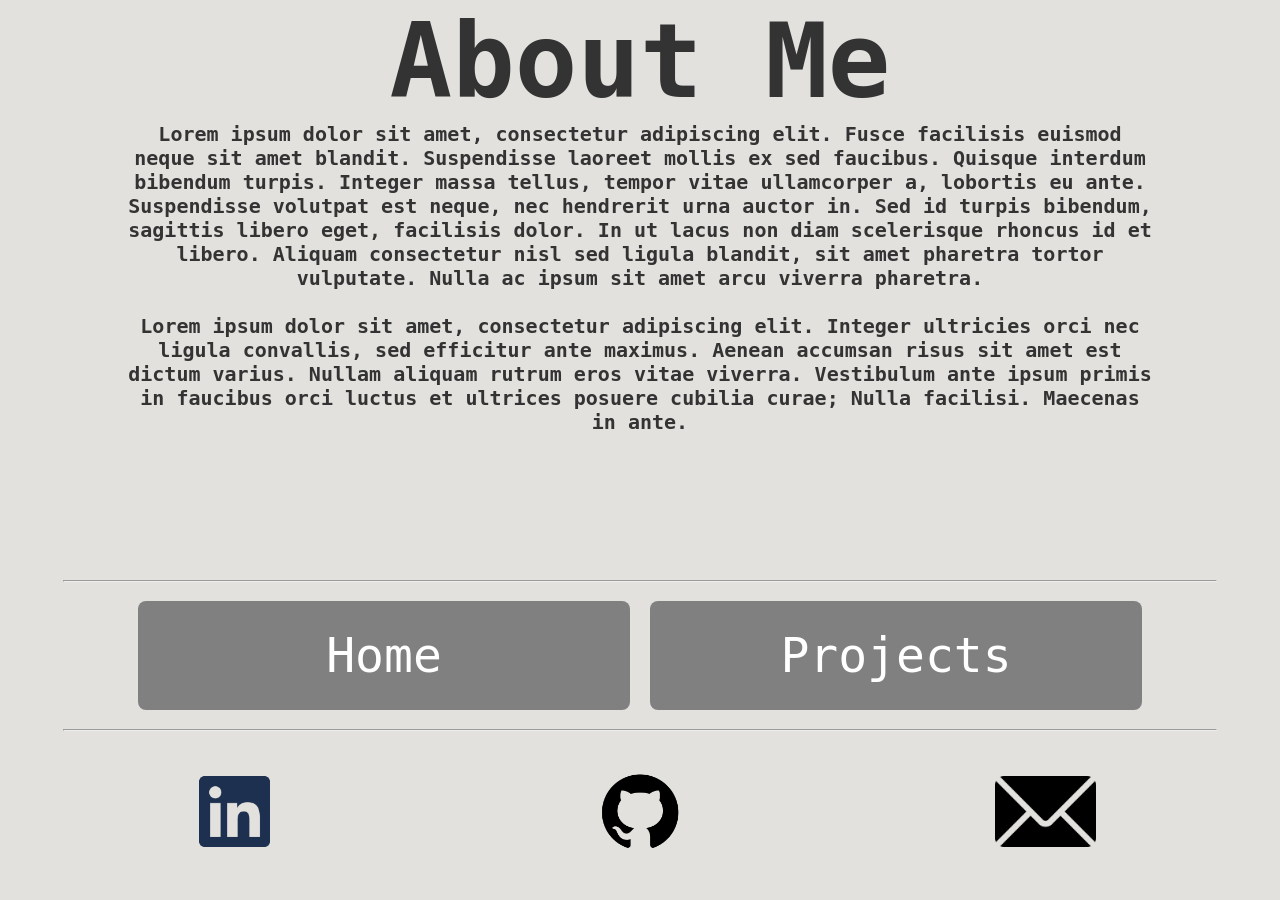
==== about.html @ 45d7c9c9 "Uploaded my web design project portfolio." ====
<!DOCTYPE html>
<html lang="en">
  <head>
    <meta charset="UTF-8">
    <meta name="viewport" content="width=device-width, initial-scale=1.0">
    <meta http-equiv="X-UA-Compatible" content="ie=edge">
    <title>Haden Walton About Page</title>
    <link rel="stylesheet" href="style.css">

    <style>
      /* Small screen support */
      @media screen and (min-width: 320px) {
        body {
          /* background-color: #c29718; */
          grid-template-rows: 10% 55% 30% 5%;
        }

        /*Row 1*/
        header h1 {
          font-size: 4.5rem;
        }

        /*Row 2*/
        section p {
          font-size: clamp(0.75rem, 10vw, 1.0rem);  
        }

        section p + p {
          display: none;
        }

        /*Row 3*/
        nav ul {
          list-style: none;
          display: flex;
          flex-direction: column;
          align-items: center;
          width: 100%;
          height: 90%;
        }

        nav ul li a {
          font-size: 2.0rem;
        }

        /*Row 4*/
        footer ul li img {
          width: 75%;
        }

      }

      /* Medium screen support */
      @media screen and (min-width:712px) {
        body {
          /* background-color: #5413a8; */
          grid-template-rows: 15% 40% 35% 10%;
        }

        /*Row 1*/
        header h1 {
          font-size: 5.5rem;
        }

        /*Row 2*/
        section p + p {
          display: block;
        }

        section p {
          font-size: clamp(0.75rem, 10vw, 1.0rem);  
        }

        /*Row 3*/

        nav ul {
          list-style: none;
          display: flex;
          flex-direction: row;
          align-items: center;
          justify-content: center;
          margin: 0 auto;
          width: 80%;
          height: 75%;
        }
          
        nav ul li {
          width: 80%;
          height: 80%;
        }
        nav ul li a {
          font-size: 2.0rem;
        }

        /*Row 4*/
        footer ul li img {
          width: 50%;
        }
      }

      /* Large screen support */
      @media screen and (min-width: 992px) {  
        body {
          /* background-color: #c4a2a2; */
          grid-template-rows: 15% 55% 20% 10%;
        }

        /*Row 1*/
        header h1 {
          font-size: 6.5rem;
        }

        /*Row 2*/
        section p {
          font-size: clamp(1.0rem, 10vw, 1.25rem);  
        }

        /*Row 3*/
        nav ul {
          height: 75%;
        }
          
        nav ul li {
          width: 80%;
          height: 90%;
        }
          
        nav ul li a {
          font-size: 3.0rem;
        }

        /*Row 4*/
        footer ul li img {
          width: 25%;
        }
      }
    </style>

  </head>

  <body>
    <!-- Row 1 -->
    <header> 
      <h1 class="fadeIn">About Me</h1>
    </header>
    
    <!-- Row 2 -->
    <section class="fadeInLate">  
      <p>
        Lorem ipsum dolor sit amet, consectetur adipiscing elit. Fusce facilisis euismod neque sit amet blandit. Suspendisse laoreet mollis ex sed faucibus. Quisque interdum bibendum turpis. Integer massa tellus, tempor vitae ullamcorper a, lobortis eu ante. Suspendisse volutpat est neque, nec hendrerit urna auctor in. Sed id turpis bibendum, sagittis libero eget, facilisis dolor. In ut lacus non diam scelerisque rhoncus id et libero. Aliquam consectetur nisl sed ligula blandit, sit amet pharetra tortor vulputate. Nulla ac ipsum sit amet arcu viverra pharetra.
      </p>

      <p><br>Lorem ipsum dolor sit amet, consectetur adipiscing elit. Integer ultricies orci nec ligula convallis, sed efficitur ante maximus. Aenean accumsan risus sit amet est dictum varius. Nullam aliquam rutrum eros vitae viverra. Vestibulum ante ipsum primis in faucibus orci luctus et ultrices posuere cubilia curae; Nulla facilisi. Maecenas in ante.</p>
    </section>

    <!-- Row 3 -->
    <nav class="fadeInLater">
      <hr>
      <ul>
        <li><a href="index.html">Home</a></li>
        <li><a href="projects.html">Projects</a></li>
      </ul>
      <hr>
    </nav>

    <!-- Row 4 -->
    <footer class="fadeInLater">
      <ul>
        <li><a href="https://www.linkedin.com/in/haden-w-87440617a/"><img src="Images/linkedin-brands-solid.png" alt="LinkedIn"></a></li>
        <li><a href="https://github.com/HadenWalton12"><img src="Images/GitHub_Invertocat_Black_Clearspace.png" alt="Github"></a></li>
        <li><a href="mailto:h_walton@fanshaweonline.ca"><img src="Images/email.png" alt="Email"></a></li>
      </ul>
    </footer>
    
  </body>
</html>
---- style.css ----
*{
    margin:0;
    padding:0;
}

body{
    color: #333;
    background-color: #e2e1de;

    font-family: monospace;
    height: 90vh;
    font-size: 16px;    
    font-weight: bold;

    text-align: center;  
    display:  grid;
    justify-content: center;
}

h2 li{
    list-style: none;
}


section p {
    width: 80%;
    text-align: center;
    max-width: fit-content;
    margin: 0 auto;
}
/*Nav Menu Style*/
nav{
    width: 100%;
    height: 100%;
}

nav ul{
    list-style: none;
    display: flex;
    flex-direction: column;
    align-items: center;

    width: 100%;
    height: 90%;
}

/* Where I got styling from
https://uiverse.io/Mhyar-nsi/tiny-wasp-99
*/
nav ul li{
    background-color: #808080;
    color: white;
    
    width: 80%;
    height: 50%;

    list-style: none;
    text-align: center;
  
    cursor: pointer;
    border-radius: 8px;
    transition: 0.3s; 
    
    margin: 1.0%;
    
    /*Aligns a centre of li*/
    display: flex;
    justify-content: center; 
    align-items: center;   
}

nav ul li:hover {
  background-color: #5e5757;
  box-shadow: 0 0 0 5px #504848;
  color: #fff;
}

nav ul li a{
    color: white;
    font-weight: normal;
    text-decoration: none;
    font-size: 1.5rem;
    display: flex;
    justify-content: center; 
    align-items: center;   
    width: 100%;
    height: 100%;
}

nav hr{
    margin: auto;
    width: 90%;
    margin-top: 1%;
    margin-bottom: 1%;
}

/*Footer*/

footer{
    margin: 2.5%;
}

footer li{
    list-style: none;
}
footer ul{
    display: grid;
    justify-content:  start;
    grid-template-columns:1.0fr 1.0fr 1.0fr ;
}


footer ul li img:hover {
    transform: scale(1.4); 
    position: relative;
    z-index: 1; 
}


/*Animations*/

@keyframes fadeIn {
    from { opacity: 0; }
    to   { opacity: 1; }
}

.fadeIn {
    animation: fadeIn 1s ease-in ;
}

.fadeInLate {
    animation: fadeIn 1s ease-in ;
    animation-delay: 1s;
    opacity: 0; 
    animation-fill-mode: forwards;
}

.fadeInLater {
    animation: fadeIn 1s ease-in ;
    animation-delay: 2s;
    opacity: 0; 
    animation-fill-mode: forwards;
}

@keyframes spin {
    0% {
        opacity: 0;
        transform: rotate(0deg);
    }
    100% {
        transform: rotate(360deg);
    }
}

.roundAbout{
    display: inline-block; 
    transform-origin: center;
    animation: spin 1s linear;
    animation-delay: 3s;
    opacity: 1;
    animation-fill-mode: backwards;
}
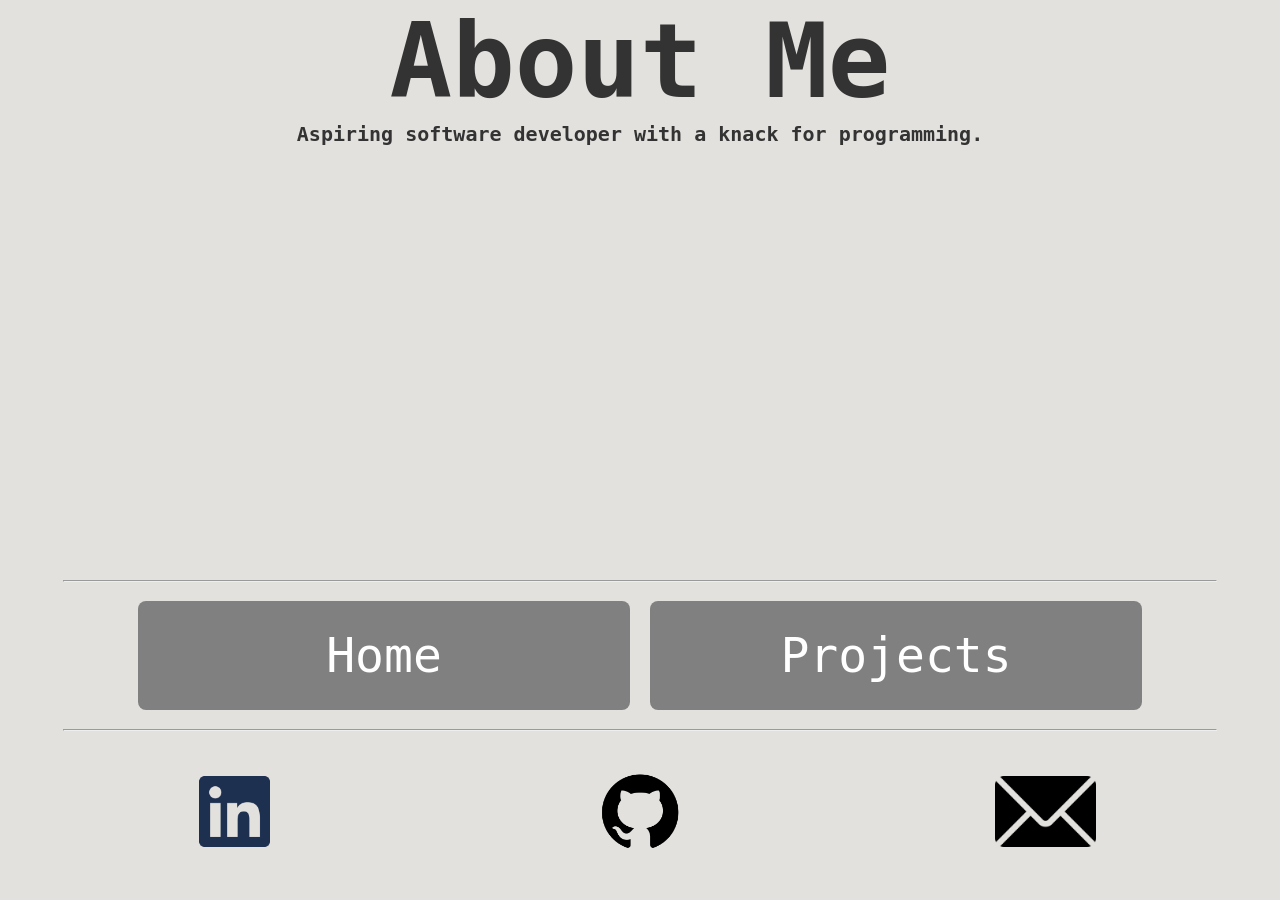
==== commit a91a14bd: "Minor changes 1 - Changed mail-to 2 - Removed profile picture 3 - Adjusted about 4 - Removed dummy l" ====
--- a/about.html
+++ b/about.html
@@ -147,10 +147,8 @@
     <!-- Row 2 -->
     <section class="fadeInLate">  
       <p>
-        Lorem ipsum dolor sit amet, consectetur adipiscing elit. Fusce facilisis euismod neque sit amet blandit. Suspendisse laoreet mollis ex sed faucibus. Quisque interdum bibendum turpis. Integer massa tellus, tempor vitae ullamcorper a, lobortis eu ante. Suspendisse volutpat est neque, nec hendrerit urna auctor in. Sed id turpis bibendum, sagittis libero eget, facilisis dolor. In ut lacus non diam scelerisque rhoncus id et libero. Aliquam consectetur nisl sed ligula blandit, sit amet pharetra tortor vulputate. Nulla ac ipsum sit amet arcu viverra pharetra.
-      </p>
+      Aspiring software developer with a knack for programming.</p>
 
-      <p><br>Lorem ipsum dolor sit amet, consectetur adipiscing elit. Integer ultricies orci nec ligula convallis, sed efficitur ante maximus. Aenean accumsan risus sit amet est dictum varius. Nullam aliquam rutrum eros vitae viverra. Vestibulum ante ipsum primis in faucibus orci luctus et ultrices posuere cubilia curae; Nulla facilisi. Maecenas in ante.</p>
     </section>
 
     <!-- Row 3 -->
@@ -168,7 +166,7 @@
       <ul>
         <li><a href="https://www.linkedin.com/in/haden-w-87440617a/"><img src="Images/linkedin-brands-solid.png" alt="LinkedIn"></a></li>
         <li><a href="https://github.com/HadenWalton12"><img src="Images/GitHub_Invertocat_Black_Clearspace.png" alt="Github"></a></li>
-        <li><a href="mailto:h_walton@fanshaweonline.ca"><img src="Images/email.png" alt="Email"></a></li>
+        <li><a href="mailto:waltonhaden@gmail.com"><img src="Images/email.png" alt="Email"></a></li>
       </ul>
     </footer>
     
